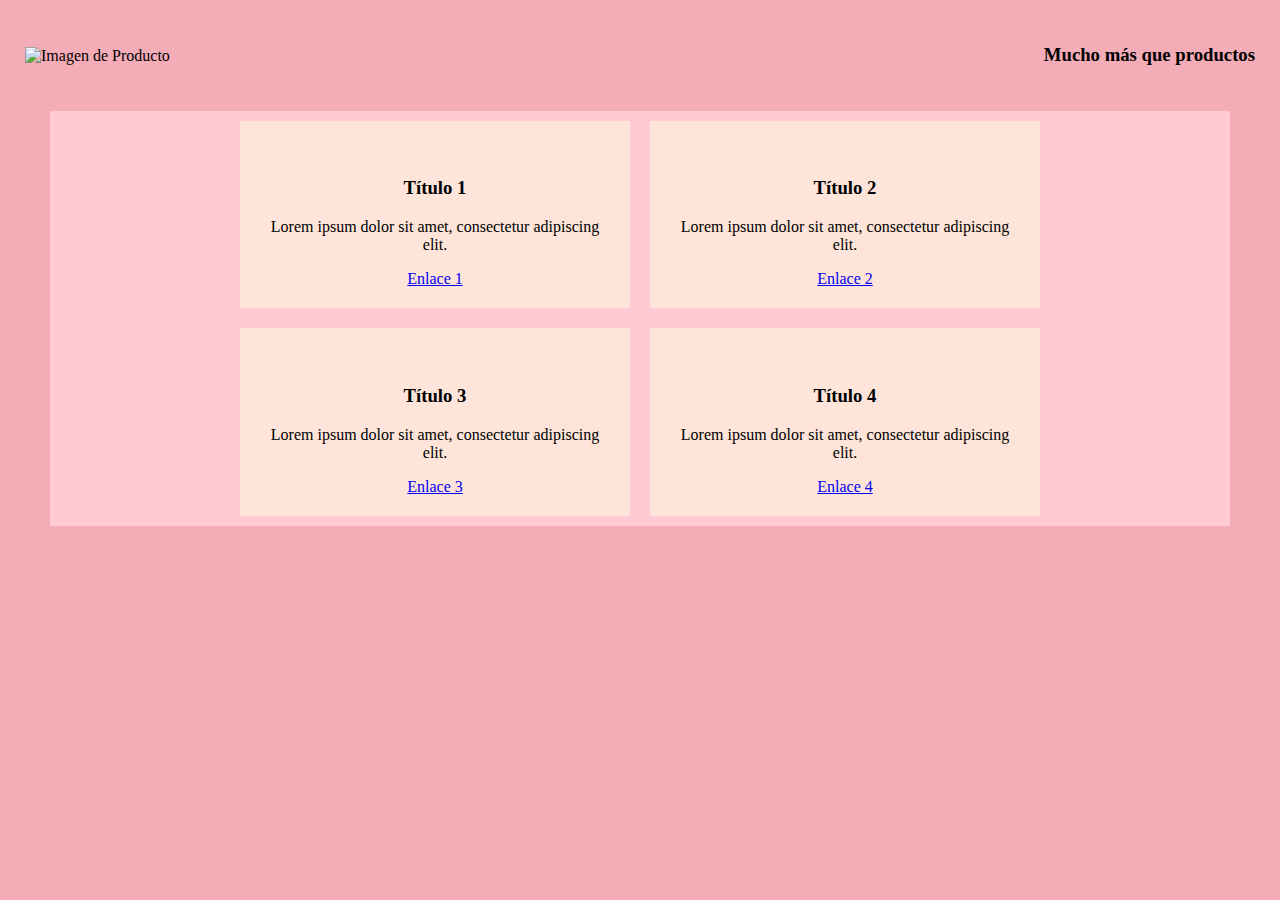
==== ejemplo-flexbox-2.html @ 09809ffb "initial comit" ====
<!DOCTYPE html>
<html>
<head>
   <style>
       body {
           background-color: #f4acb7;
           margin: 0;
           padding: 0;
       }

       .container {
           /* Podés visitar: https://developer.mozilla.org/es/docs/Learn/CSS/CSS_layout/Flexbox#el_modelo_flexible para entender el modelo Flexbox */
           display: flex; /* Establece el contenedor como un contenedor flex */
           flex-wrap: wrap; /* Permite que los elementos se envuelvan en líneas adicionales si no hay suficiente espacio */
           justify-content: center; /* Centra los elementos a lo largo del eje principal horizontal */
           align-items: center; /* Centra los elementos a lo largo del eje secundario vertical */
           background-color: #ffcad4;
           margin: 0 50px;/* Margen a la derecha y a la izquierda. El valor 0 es para el margen superior e inferior */

       }

       header {
           display: flex; /* Establece el encabezado como un contenedor flex */
           align-items: baseline; /* Alinea los elementos del encabezado a lo largo de la línea de base */
           justify-content: space-between; /* Distribuye los elementos del encabezado de manera uniforme a lo largo del eje principal horizontal */
           padding: 25px;
       }
       .container-title {
           width: 100%;
           text-align: center;
           margin-bottom: 20px;
       }

       .container-image {
           text-align: center;
           margin-bottom: 20px;
       }

       .box {
           width: 350px;
           padding: 20px;
           background-color: #ffe5d9;
           margin: 10px;
           text-align: center;
       }

   </style>
</head>

<body>
   <header>
       <div class="container-image">
           <img src="https://coolors.co/assets/img/logo.svg" alt="Imagen de Producto">
       </div>
       <div>
           <h3 class="container-title">Mucho más que productos</h3>
       </div>
   </header>
   <main class="container">
       <div class="box">
           <img src="https://picsum.photos/200" alt="">
           <h3>Título 1</h3>
           <p>Lorem ipsum dolor sit amet, consectetur adipiscing elit.</p>
           <a href="#">Enlace 1</a>
       </div>
       <div class="box">
           <img src="https://picsum.photos/200" alt="">
           <h3>Título 2</h3>
           <p>Lorem ipsum dolor sit amet, consectetur adipiscing elit.</p>
           <a href="#">Enlace 2</a>
       </div>
       <div class="box">
           <img src="https://picsum.photos/200" alt="">
           <h3>Título 3</h3>
           <p>Lorem ipsum dolor sit amet, consectetur adipiscing elit.</p>
           <a href="#">Enlace 3</a>
       </div>
       <div class="box">
           <img src="https://picsum.photos/200" alt="">
           <h3>Título 4</h3>
           <p>Lorem ipsum dolor sit amet, consectetur adipiscing elit.</p>
           <a href="#">Enlace 4</a>
       </div>
   </main>
</body>

<!--

1: la propiedad para establecer un contenedor como flex es display: flex
2: la propiedad utilizada en flex-wrap para permitir que los elementos se extiendan mas alla de la linea es wrap (flex-wrap:wrap;)
3: la propiedad para centrar los elementos horizontalmente en un contenedor felx es justify-content:center
4: la propiedad para centrar los elementos verticalmente en un contenedor felx es align-items: center
5: el proposito de la propiedad es la de SEPARAR todos los elementos de forma equitativa
6: la propiedad permite alinear las bases de todos los elementos al mismo nivel
7: la propiedad utilizada es width:100%
8: la propiedad para aliniar texto es text-alaing: center
9: la propiedad para establecer margen es margin, margin-left:10px margin-right: 10px
10: la propiedad para establecer un color en el contenedor principal es  background-color: #ffcad4

-->

</html>
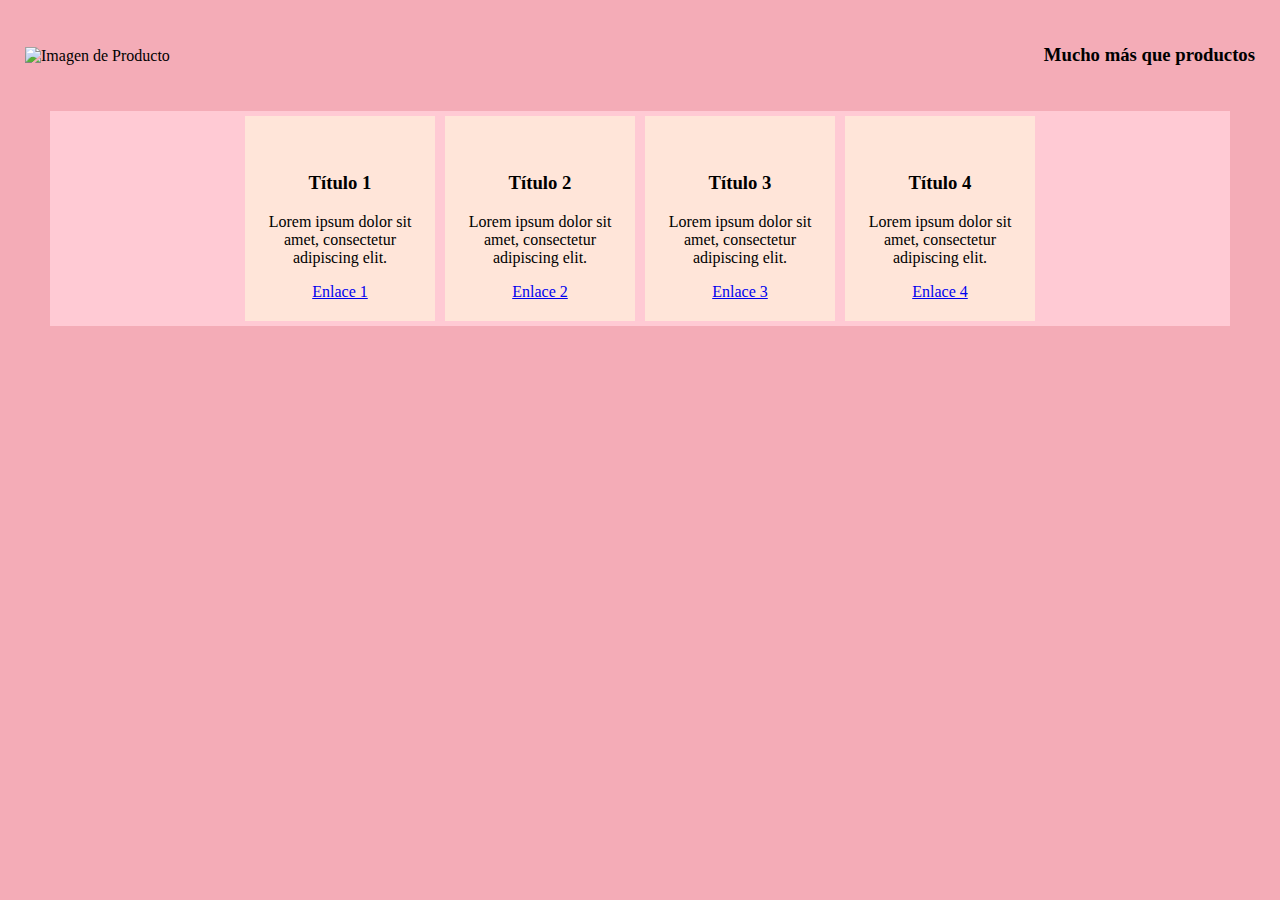
==== commit 4e439a80: "creando structura basica" ====
--- a/ejemplo-flexbox-2.html
+++ b/ejemplo-flexbox-2.html
@@ -37,10 +37,10 @@
        }
 
        .box {
-           width: 350px;
+           width: 150px;
            padding: 20px;
            background-color: #ffe5d9;
-           margin: 10px;
+           margin: 5px;
            text-align: center;
        }
 
